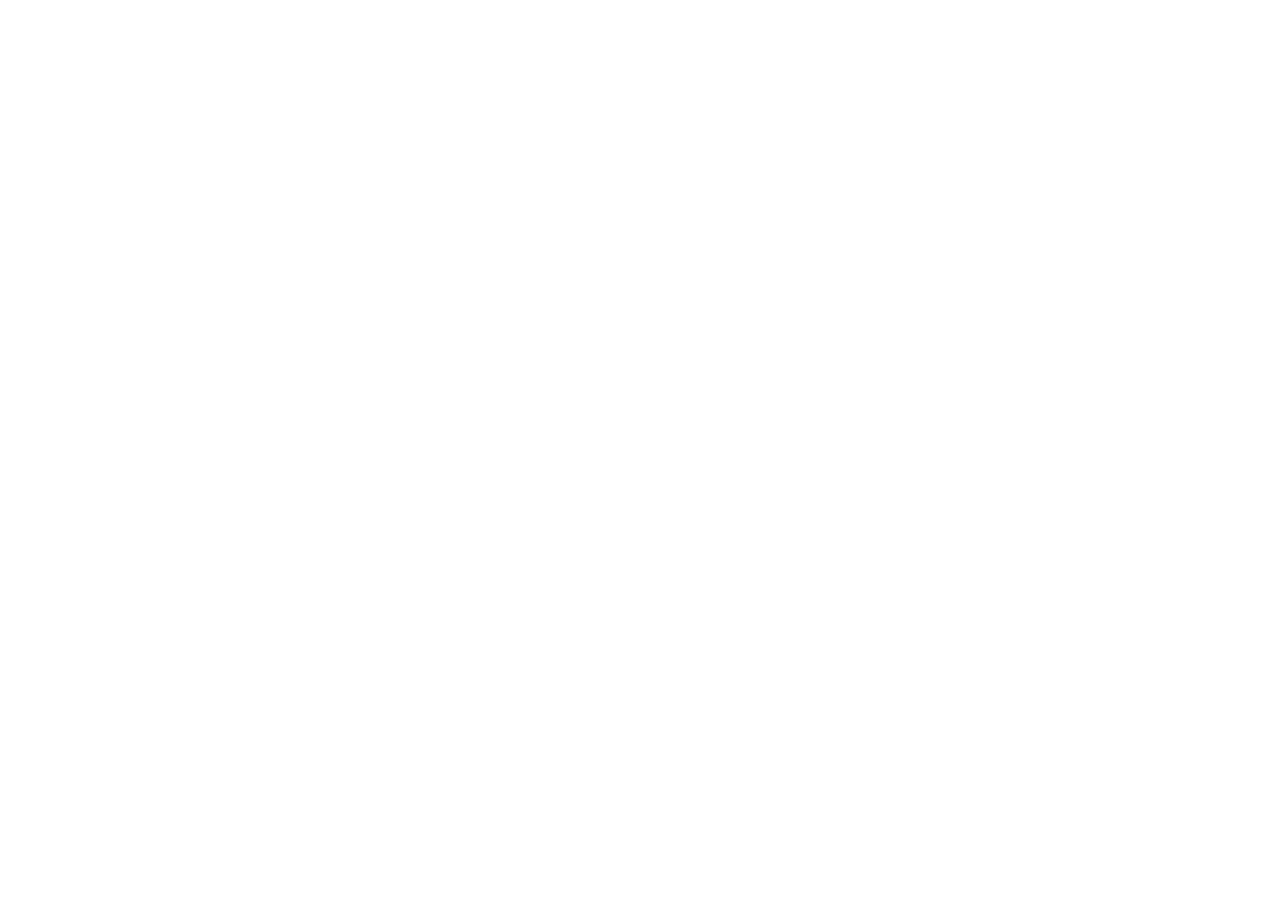
==== Html-Css/exercicios/ex009/index.html @ 4f139dc8 "Primeiro commit do curso de html5 e css3" ====
<!DOCTYPE html>
<html lang="pt-br">
<head>
    <meta charset="UTF-8">
    <meta http-equiv="X-UA-Compatible" content="IE=edge">
    <meta name="viewport" content="width=device-width, initial-scale=1.0">
    <link rel="shortcut icon" href="favicon.ico" type="image/x-icon">
    <title>testando</title>
</head>
<body>    
</body>
</html>
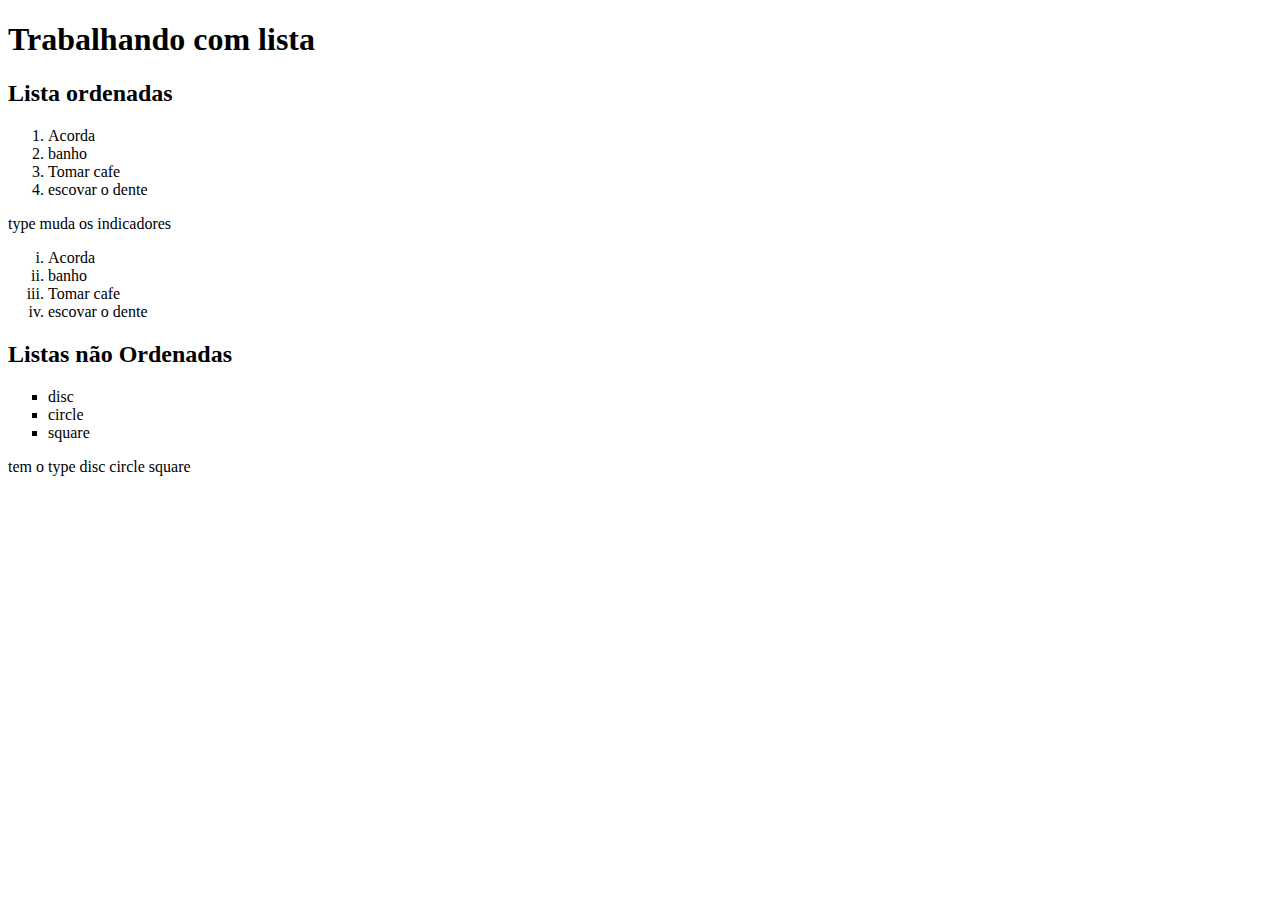
==== commit f44161a4: "adicionando aula 09 listas" ====
--- a/Html-Css/exercicios/ex009/index.html
+++ b/Html-Css/exercicios/ex009/index.html
@@ -5,8 +5,31 @@
     <meta http-equiv="X-UA-Compatible" content="IE=edge">
     <meta name="viewport" content="width=device-width, initial-scale=1.0">
     <link rel="shortcut icon" href="favicon.ico" type="image/x-icon">
-    <title>testando</title>
+    <title>Lista</title>
+    <h1>Trabalhando com lista</h1>
+    <h2>Lista ordenadas</h2>
+    <ol>
+        <li>Acorda</li>
+        <li>banho</li>
+        <li>Tomar cafe</li>
+        <li>escovar o dente</li>
+    </ol>
+    <p>type muda os indicadores</p>
+   <ol type="i">
+        <li>Acorda</li>
+        <li>banho</li>
+        <li>Tomar cafe</li>
+        <li>escovar o dente</li>
+    </ol>
+    <h2>Listas não Ordenadas</h2>
+    <ul type="square">
+        <li>disc</li>
+        <li>circle</li>
+        <li>square</li>
+    </ul>
+    <p>tem o type disc circle square</p>
 </head>
-<body>    
+<body>
+    
 </body>
 </html>